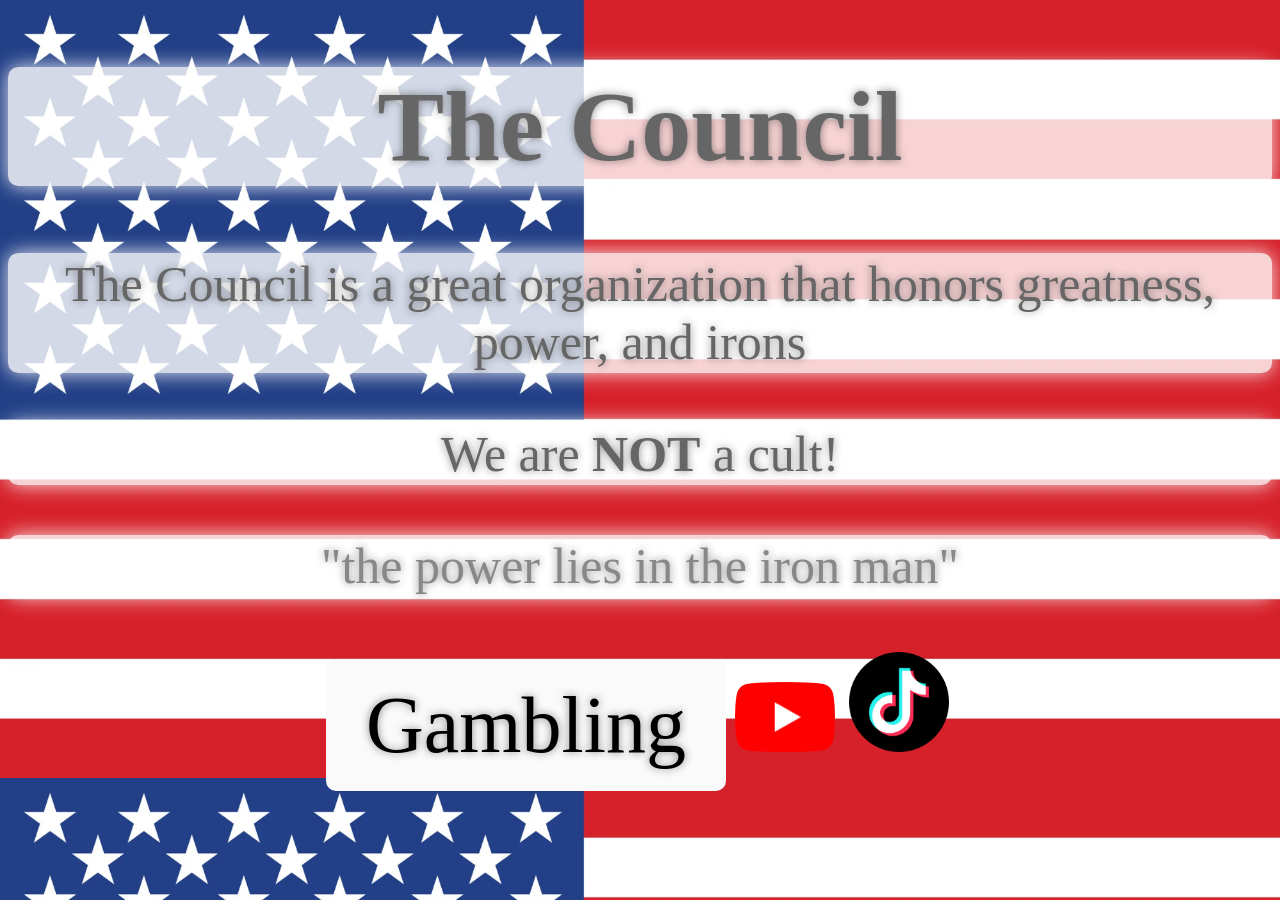
==== index.html @ 5383e7f1 "Update index.html" ====
<!DOCTYPE html>
<head>
<meta charset="UTF-8">
<title>The Council</title>
<link rel="icon" type="image/png" href="Assets/1.png">
<link href="style.css" rel="stylesheet" type="text/css"/>
<link rel="manifest" href="manifest.json"/>
<script>
    if ("serviceWorker" in navigator) {
      navigator.serviceWorker.register("service-worker.js");
    }
  </script>
</head>
<!-- Google tag (gtag.js) -->
<script async src="https://www.googletagmanager.com/gtag/js?id=G-5PNFS67J72"></script>
<script>
  window.dataLayer = window.dataLayer || [];
  function gtag(){dataLayer.push(arguments);}
  gtag('js', new Date());

  gtag('config', 'G-5PNFS67J72');
</script>
<body>
<h1>The Council</h1>
<p>The Council is a great organization that honors greatness, power, and irons</p>
<p>We are <b>NOT</b> a cult!</p>
<p style="color: #888888">"the power lies in the iron man"</p>
<a class="button" href="theomatter6643.github.io/Council/gambling.html">Gambling</a>
<a href="https://m.youtube.com/@TheCouncilofIron" style="width: 100px; height: auto; display: inline-block; padding: 5px;"><img src="Assets/Youtube.png" style="width: 100%; height: 100%; object-fit: contain; padding: 0px; border-radius: 8px; background-color: transparent;"></a>
<a href="https://www.tiktok.com/@the.council272?_r=1&_t=ZT-97X7e3E4zPi" style="width: 100px; height: auto; display: inline-block; padding: 5px;"><img src="Assets/TikTok.png" style="width: 100%; height: 100%; object-fit: contain; padding: 0px; border-radius: 8px; background-color: transparent;"></a>
</body>
<html>
---- style.css ----
body {
text-align: center;
background-image: url('Assets/USA.png');
background-repeat: repeat;
background-size: contain;
color: #666666;
text-shadow: 0 0 8px rgba(0,0,0,0.45);
}

h1 {
font-size: 100px;
}

p {
font-size: 50px;
}

h1, p {
  padding: 2px 4px;
  background-color: rgba(255, 255, 255, 0.8);
  border-radius: 10px;
  box-shadow: 0 0 20px rgba(255, 255, 255, 0.9);
}

.button {
display: inline-flex;
padding: 20px 40px;
background-color: #FAFAFA;
color: black;
text-decoration: none;
border-radius: 10px;
font-size: 80px;
}
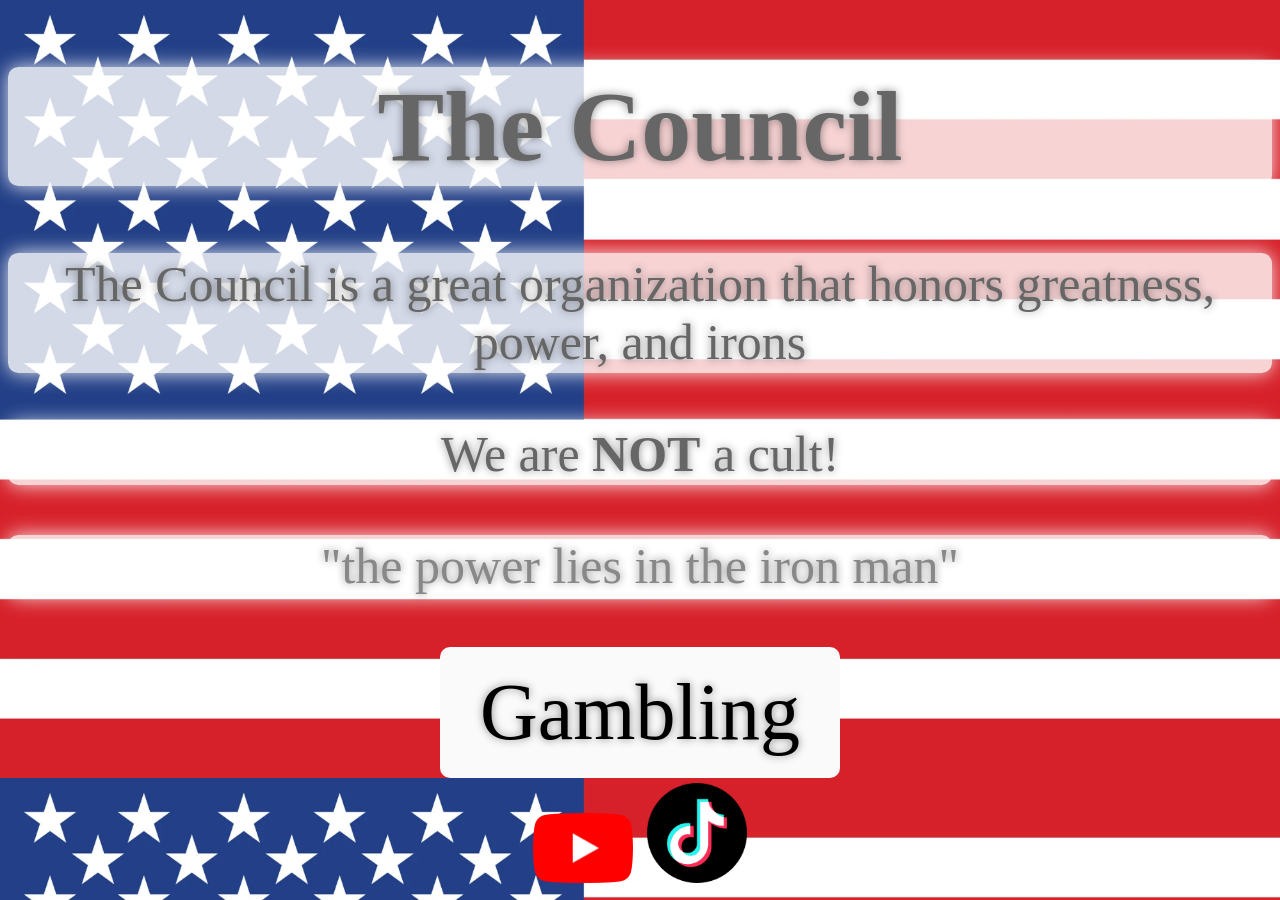
==== commit a9741b7a: "Update index.html" ====
--- a/index.html
+++ b/index.html
@@ -26,7 +26,8 @@
 <p>The Council is a great organization that honors greatness, power, and irons</p>
 <p>We are <b>NOT</b> a cult!</p>
 <p style="color: #888888">"the power lies in the iron man"</p>
-<a class="button" href="theomatter6643.github.io/Council/gambling.html">Gambling</a>
+<a class="button" href="/gambling.html">Gambling</a>
+<br>
 <a href="https://m.youtube.com/@TheCouncilofIron" style="width: 100px; height: auto; display: inline-block; padding: 5px;"><img src="Assets/Youtube.png" style="width: 100%; height: 100%; object-fit: contain; padding: 0px; border-radius: 8px; background-color: transparent;"></a>
 <a href="https://www.tiktok.com/@the.council272?_r=1&_t=ZT-97X7e3E4zPi" style="width: 100px; height: auto; display: inline-block; padding: 5px;"><img src="Assets/TikTok.png" style="width: 100%; height: 100%; object-fit: contain; padding: 0px; border-radius: 8px; background-color: transparent;"></a>
 </body>
--- a/style.css
+++ b/style.css
@@ -30,4 +30,28 @@
 text-decoration: none;
 border-radius: 10px;
 font-size: 80px;
+}
+#slot-machine {
+  display: flex;
+  gap: 20px;
+  font-size: 60px;
+  padding: 20px;
+  background: #222;
+  border: 5px solid #555;
+  border-radius: 10px;
+}
+
+.reel {
+  width: 80px;
+  height: 80px;
+  background: #333;
+  border: 3px solid #777;
+  display: flex;
+  justify-content: center;
+  align-items: center;
+  transition: transform 0.3s;
+}
+
+.spin-animation {
+  transform: rotateX(360deg);
 }
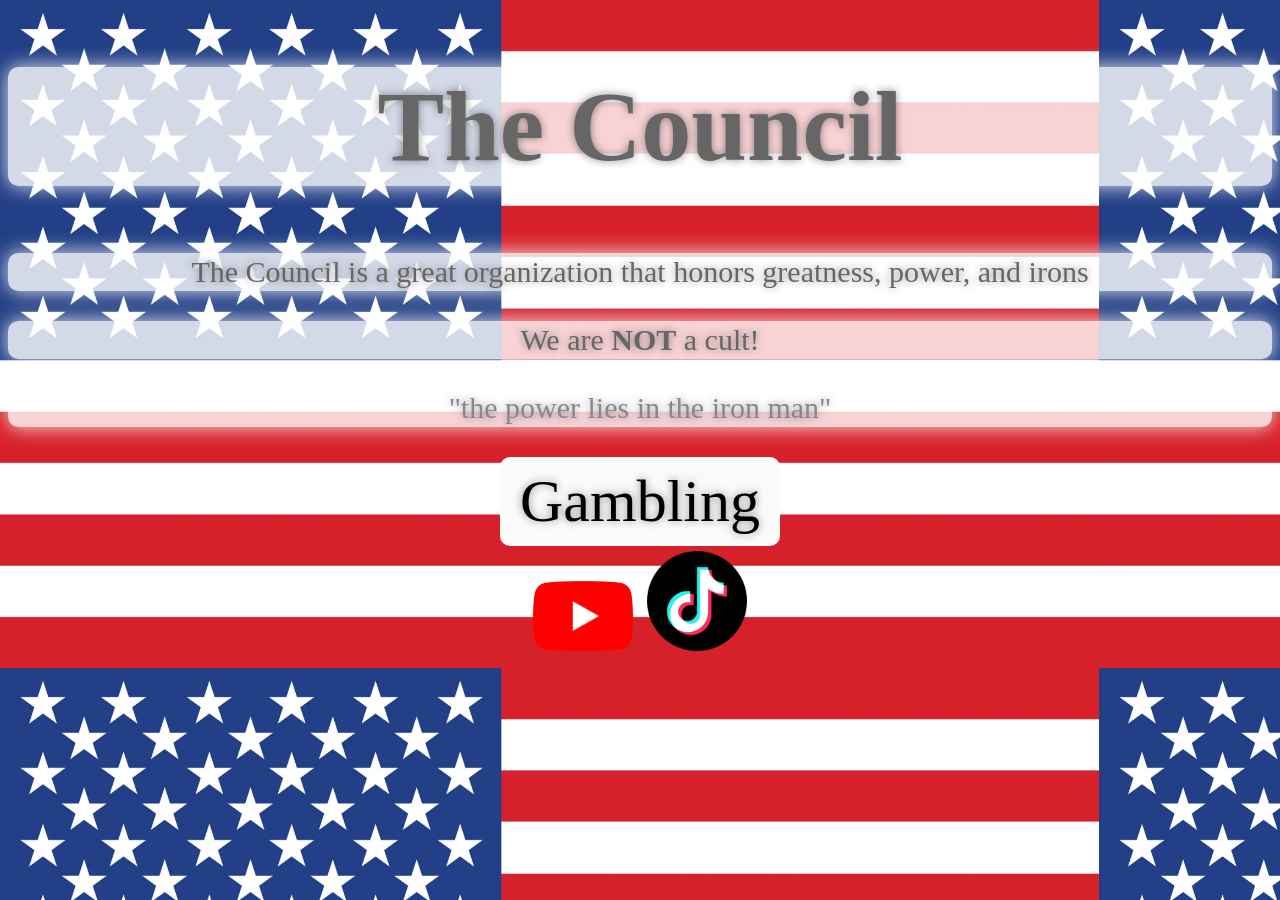
==== commit 64fbb68b: "Update index.html" ====
--- a/index.html
+++ b/index.html
@@ -1,5 +1,5 @@
-
 <!DOCTYPE html>
+<html>
 <head>
 <meta charset="UTF-8">
 <title>The Council</title>
@@ -26,9 +26,11 @@
 <p>The Council is a great organization that honors greatness, power, and irons</p>
 <p>We are <b>NOT</b> a cult!</p>
 <p style="color: #888888">"the power lies in the iron man"</p>
-<a class="button" href="/gambling.html">Gambling</a>
-<br>
-<a href="https://m.youtube.com/@TheCouncilofIron" style="width: 100px; height: auto; display: inline-block; padding: 5px;"><img src="Assets/Youtube.png" style="width: 100%; height: 100%; object-fit: contain; padding: 0px; border-radius: 8px; background-color: transparent;"></a>
-<a href="https://www.tiktok.com/@the.council272?_r=1&_t=ZT-97X7e3E4zPi" style="width: 100px; height: auto; display: inline-block; padding: 5px;"><img src="Assets/TikTok.png" style="width: 100%; height: 100%; object-fit: contain; padding: 0px; border-radius: 8px; background-color: transparent;"></a>
+<a class="button" href="gambling.html">Gambling</a>
+<footer>
+<a href="https://m.youtube.com/@TheCouncilofIron" class="footer-icon"><img src="Assets/Youtube.png" class="footer-img"></a>
+<a href="https://www.tiktok.com/@the.council272?_r=1&_t=ZT-97X7e3E4zPi" class="footer-icon"><img src="Assets/TikTok.png" class="footer-img"></a>
+</footer>
+<script src="script.js"></script>
 </body>
-<html>
+</html>
--- a/style.css
+++ b/style.css
@@ -12,10 +12,12 @@
 }
 
 p {
-font-size: 50px;
+font-size: 30px;
 }
-
-h1, p {
+h3 {
+font-size: 75px;
+}
+h1, h2, h3, h4, h5, p{
   padding: 2px 4px;
   background-color: rgba(255, 255, 255, 0.8);
   border-radius: 10px;
@@ -24,13 +26,14 @@
 
 .button {
 display: inline-flex;
-padding: 20px 40px;
+padding: 10px 20px;
 background-color: #FAFAFA;
 color: black;
 text-decoration: none;
 border-radius: 10px;
-font-size: 80px;
+font-size: 60px;
 }
+
 #slot-machine {
   display: flex;
   gap: 20px;
@@ -39,6 +42,7 @@
   background: #222;
   border: 5px solid #555;
   border-radius: 10px;
+  text-align: center;
 }
 
 .reel {
@@ -54,4 +58,18 @@
 
 .spin-animation {
   transform: rotateX(360deg);
+}
+
+.result {
+font-size: 50px;
+padding: 2px 4px;
+  background-color: rgba(255, 255, 255, 0.8);
+  border-radius: 10px;
+  box-shadow: 0 0 20px rgba(255, 255, 255, 0.9);
+}
+.footer-icon {
+width: 100px; height: auto; display: inline-block; padding: 5px;
+}
+.footer-img {
+width: 100%; height: 100%; object-fit: contain; padding: 0px; border-radius: 8px; background-color: transparent
 }
